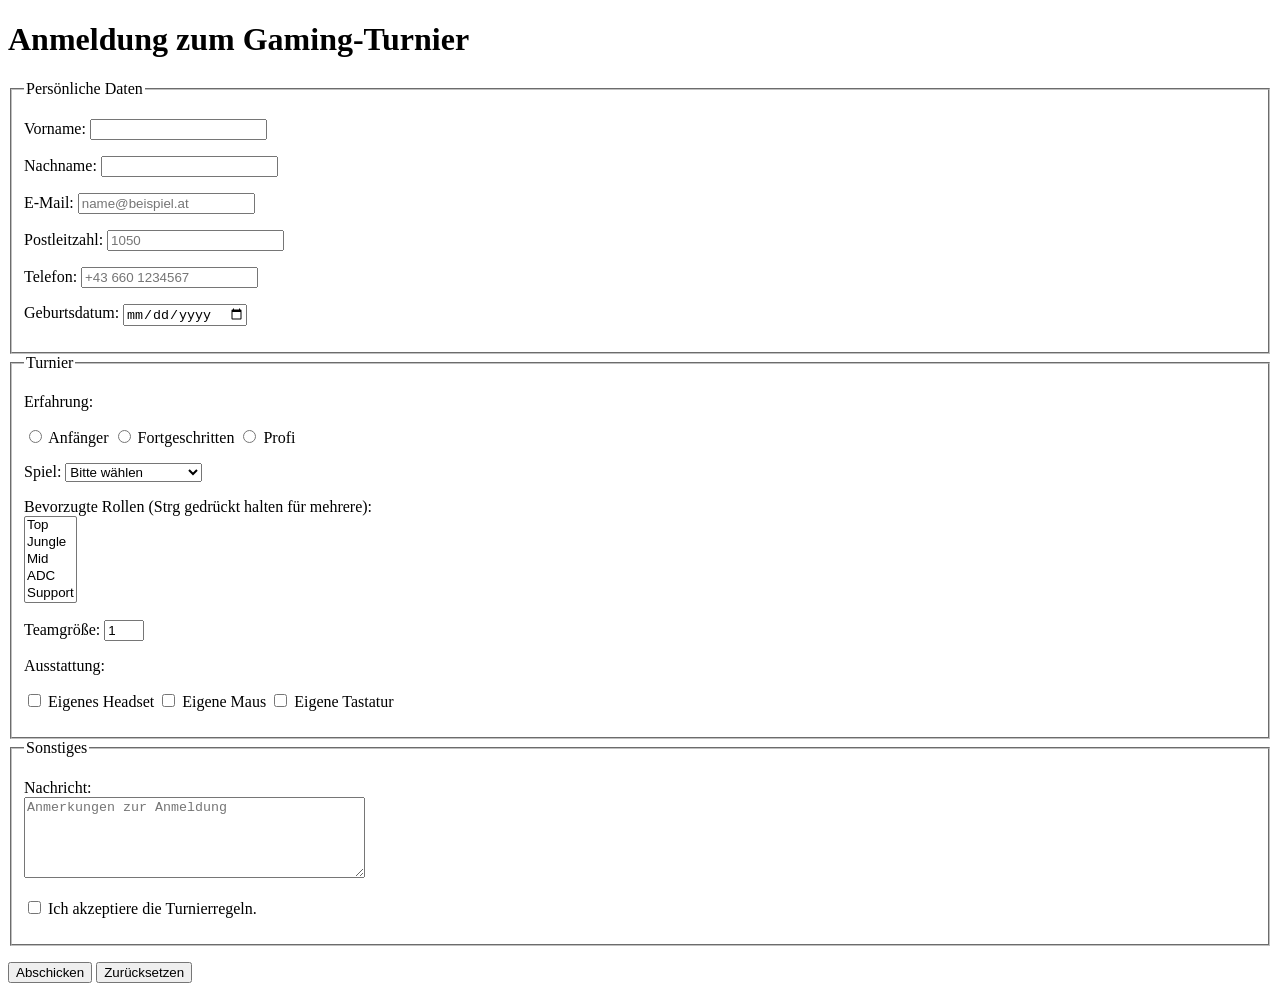
==== formular-uebung/index.html @ 88842530 "Formular-Übung: Anmeldeformular mit mailto Co-Authored-By: Claude Opus 5.5 <noreply@anthropic.com>" ====
<!DOCTYPE html>
<html lang="de">
<head>
    <meta charset="UTF-8">
    <meta name="viewport" content="width=device-width, initial-scale=1.0">
    <title>Formular-Übung – Stefan Barbut</title>
</head>
<body>
    <header>
        <h1>Anmeldung zum Gaming-Turnier</h1>
    </header>

    <main>
        <!-- mailto: öffnet den Mailclient, ?subject= setzt den Betreff -->
        <form action="mailto:stefan.barbut@outlook.com?subject=Anmeldung%20Gaming-Turnier" method="post" enctype="text/plain">

            <fieldset>
                <legend>Persönliche Daten</legend>

                <!-- Texteingabe (Pflichtfeld) -->
                <p>
                    <label for="vorname">Vorname:</label>
                    <input type="text" id="vorname" name="vorname" required>
                </p>
                <p>
                    <label for="nachname">Nachname:</label>
                    <input type="text" id="nachname" name="nachname" required>
                </p>

                <!-- Weiteres Eingabefeld: E-Mail (Pflichtfeld) -->
                <p>
                    <label for="email">E-Mail:</label>
                    <input type="email" id="email" name="email" placeholder="name@beispiel.at" required>
                </p>

                <!-- Pattern-Matching: Postleitzahl mit genau 4 Ziffern -->
                <p>
                    <label for="plz">Postleitzahl:</label>
                    <input type="text" id="plz" name="plz" pattern="[0-9]{4}" title="Genau 4 Ziffern, z. B. 1050" placeholder="1050" required>
                </p>

                <!-- Pattern-Matching: Telefonnummer -->
                <p>
                    <label for="telefon">Telefon:</label>
                    <input type="tel" id="telefon" name="telefon" pattern="\+?[0-9 ]{7,15}" title="7 bis 15 Ziffern, optional mit + am Anfang" placeholder="+43 660 1234567">
                </p>

                <!-- Weiteres Eingabefeld: Datum -->
                <p>
                    <label for="geburtsdatum">Geburtsdatum:</label>
                    <input type="date" id="geburtsdatum" name="geburtsdatum" required>
                </p>
            </fieldset>

            <fieldset>
                <legend>Turnier</legend>

                <!-- Radiobuttons -->
                <p>Erfahrung:</p>
                <p>
                    <input type="radio" id="anfaenger" name="erfahrung" value="Anfaenger" required>
                    <label for="anfaenger">Anfänger</label>
                    <input type="radio" id="fortgeschritten" name="erfahrung" value="Fortgeschritten">
                    <label for="fortgeschritten">Fortgeschritten</label>
                    <input type="radio" id="profi" name="erfahrung" value="Profi">
                    <label for="profi">Profi</label>
                </p>

                <!-- Dropdown -->
                <p>
                    <label for="spiel">Spiel:</label>
                    <select id="spiel" name="spiel" required>
                        <option value="">Bitte wählen</option>
                        <option value="League of Legends">League of Legends</option>
                        <option value="Valorant">Valorant</option>
                        <option value="Rocket League">Rocket League</option>
                        <option value="Geometry Dash">Geometry Dash</option>
                    </select>
                </p>

                <!-- Mehrfachauswahl -->
                <p>
                    <label for="rollen">Bevorzugte Rollen (Strg gedrückt halten für mehrere):</label><br>
                    <select id="rollen" name="rollen" multiple size="5">
                        <option value="Top">Top</option>
                        <option value="Jungle">Jungle</option>
                        <option value="Mid">Mid</option>
                        <option value="ADC">ADC</option>
                        <option value="Support">Support</option>
                    </select>
                </p>

                <!-- Weiteres Eingabefeld: Zahl -->
                <p>
                    <label for="teamgroesse">Teamgröße:</label>
                    <input type="number" id="teamgroesse" name="teamgroesse" min="1" max="5" value="1">
                </p>

                <!-- Checkboxen -->
                <p>Ausstattung:</p>
                <p>
                    <input type="checkbox" id="headset" name="ausstattung" value="Headset">
                    <label for="headset">Eigenes Headset</label>
                    <input type="checkbox" id="maus" name="ausstattung" value="Maus">
                    <label for="maus">Eigene Maus</label>
                    <input type="checkbox" id="tastatur" name="ausstattung" value="Tastatur">
                    <label for="tastatur">Eigene Tastatur</label>
                </p>
            </fieldset>

            <fieldset>
                <legend>Sonstiges</legend>

                <!-- Mehrzeiliges Textfeld -->
                <p>
                    <label for="nachricht">Nachricht:</label><br>
                    <textarea id="nachricht" name="nachricht" rows="5" cols="40" placeholder="Anmerkungen zur Anmeldung"></textarea>
                </p>

                <!-- Checkbox als Pflichtfeld -->
                <p>
                    <input type="checkbox" id="regeln" name="regeln" value="akzeptiert" required>
                    <label for="regeln">Ich akzeptiere die Turnierregeln.</label>
                </p>
            </fieldset>

            <p>
                <button type="submit">Abschicken</button>
                <button type="reset">Zurücksetzen</button>
            </p>
        </form>
    </main>
</body>
</html>
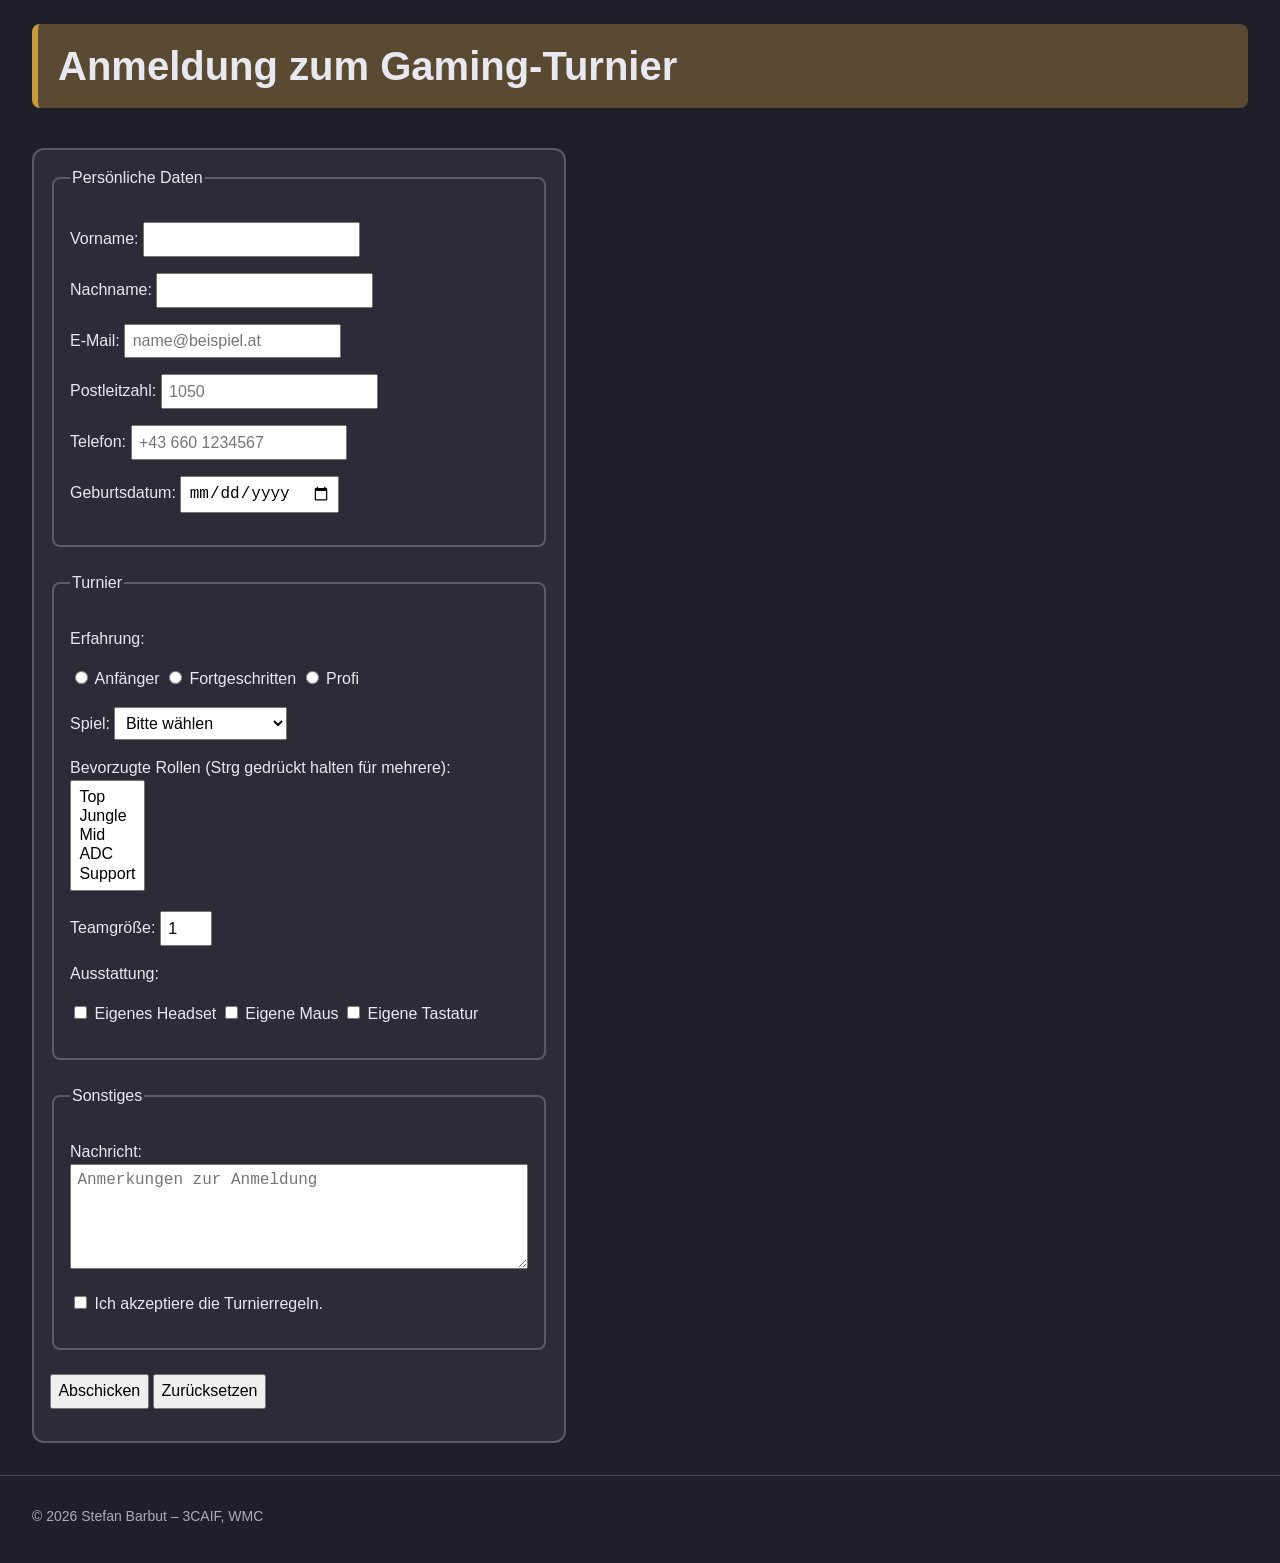
==== commit a0cec340: "Nachgeholt: Aufgabe 4 (CSS) und Aufgabe 6 (Box-Model/Units) + Feedback umgesetzt - style.css angeleg" ====
--- a/formular-uebung/index.html
+++ b/formular-uebung/index.html
@@ -4,15 +4,16 @@
     <meta charset="UTF-8">
     <meta name="viewport" content="width=device-width, initial-scale=1.0">
     <title>Formular-Übung – Stefan Barbut</title>
+    <link rel="stylesheet" href="../style.css">
 </head>
 <body>
     <header>
         <h1>Anmeldung zum Gaming-Turnier</h1>
     </header>
 
-    <main>
+    <main class="inhalt">
         <!-- mailto: öffnet den Mailclient, ?subject= setzt den Betreff -->
-        <form action="mailto:stefan.barbut@outlook.com?subject=Anmeldung%20Gaming-Turnier" method="post" enctype="text/plain">
+        <form class="karte formular" action="mailto:stefan.barbut@outlook.com?subject=Anmeldung%20Gaming-Turnier" method="post" enctype="text/plain">
 
             <fieldset>
                 <legend>Persönliche Daten</legend>
@@ -130,5 +131,9 @@
             </p>
         </form>
     </main>
+
+    <footer>
+        <p>&copy; 2026 Stefan Barbut – 3CAIF, WMC</p>
+    </footer>
 </body>
 </html>
--- a/style.css
+++ b/style.css
@@ -0,0 +1,139 @@
+/* ===== Grundeinstellungen ===== */
+
+/* box-sizing: border-box -> width beinhaltet padding und border */
+*,
+*::before,
+*::after {
+    box-sizing: border-box;
+}
+
+html {
+    font-size: 100%; /* 1rem = 16px (Browser-Standard) */
+}
+
+body {
+    margin: 0;
+    background-color: #1e1f2b;
+    color: #e8e8f0;
+    font-family: Arial, Helvetica, sans-serif;
+    line-height: 1.5; /* einheitenlos: relativ zur Schriftgröße */
+}
+
+/* ===== Header & Navigation ===== */
+
+header {
+    padding: 1.5rem 2rem;
+}
+
+/* Überschrift mit rgba()-Hintergrund */
+h1 {
+    margin: 0 0 1rem;
+    padding: 0.75rem 1.25rem;
+    background-color: rgba(200, 155, 60, 0.35);
+    border-left: 0.4rem solid rgb(200, 155, 60);
+    border-radius: 0.5rem;
+    font-size: 2.5rem;
+}
+
+nav a {
+    display: inline-block;
+    margin-right: 1rem;
+    padding: 0.4em 0.9em; /* em: relativ zur Schriftgröße des Links */
+    color: #e8e8f0;
+    text-decoration: none;
+    border: 2px solid rgba(232, 232, 240, 0.4);
+    border-radius: 2rem;
+}
+
+nav a:hover {
+    background-color: rgba(232, 232, 240, 0.15);
+}
+
+/* ===== Inhalt ===== */
+
+.inhalt {
+    display: flex;
+    flex-wrap: wrap;
+    gap: 2rem;
+    max-width: 75rem;
+    padding: 0 2rem 2rem;
+}
+
+/* Kartendesign: Box-Model mit margin, border, padding */
+.karte {
+    width: 20rem;
+    padding: 1rem;
+    border: 2px solid rgba(232, 232, 240, 0.25);
+    border-radius: 0.75rem;
+    background-color: rgba(255, 255, 255, 0.06);
+}
+
+.karte h2 {
+    margin-top: 0;
+    color: rgb(200, 155, 60);
+}
+
+/* Prozent: Bild füllt immer die Breite der Karte */
+.bild {
+    display: block;
+    width: 100%;
+    height: auto;
+    margin-bottom: 1rem;
+    border-radius: 0.5rem;
+}
+
+/* Formular-Seite: breitere Karte, Textlänge in ch begrenzt */
+.formular {
+    width: 100%;
+    max-width: 60ch;
+}
+
+.formular fieldset {
+    margin-bottom: 1.5rem;
+    padding: 1rem;
+    border: 2px solid rgba(232, 232, 240, 0.25);
+    border-radius: 0.5rem;
+}
+
+.formular input,
+.formular select,
+.formular textarea,
+.formular button {
+    padding: 0.4rem;
+    font-size: 1rem;
+}
+
+.formular textarea {
+    width: 100%;
+}
+
+/* ===== Box-Model-Vergleich ===== */
+
+.box-demo {
+    width: 26rem;
+}
+
+.demo {
+    width: 20rem;
+    padding: 1rem;
+    border: 2px solid rgb(200, 155, 60);
+    margin-bottom: 1rem;
+    font-size: 0.85rem;
+}
+
+.content-box {
+    box-sizing: content-box; /* alte Berechnung: 20rem + padding + border */
+}
+
+.border-box {
+    box-sizing: border-box;
+}
+
+/* ===== Footer ===== */
+
+footer {
+    padding: 1rem 2rem;
+    border-top: 1px solid rgba(232, 232, 240, 0.2);
+    font-size: 0.875rem;
+    color: rgba(232, 232, 240, 0.7);
+}
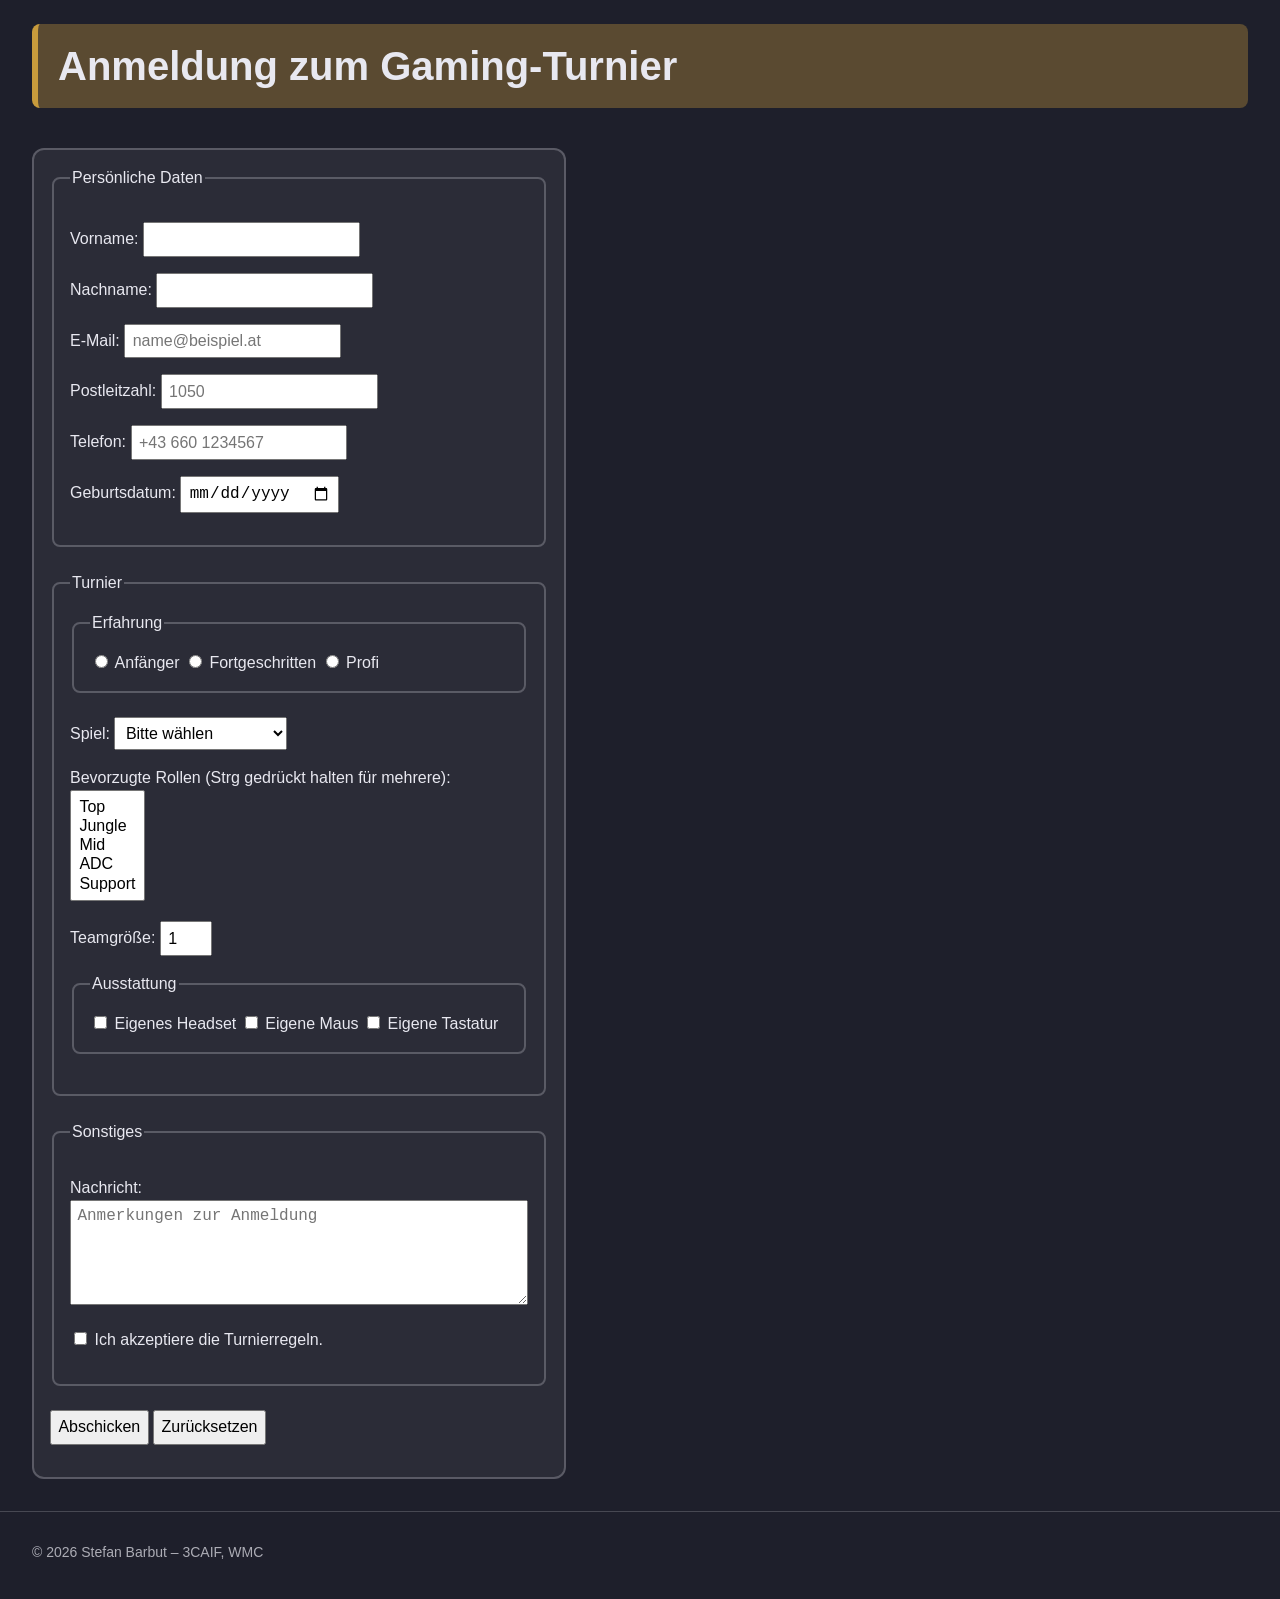
==== commit a96aecce: "Nachgeholt: Aufgabe KM3-04 CSS-Selektoren + Formular verbessert - css-selektoren/: demo.html/demo.cs" ====
--- a/formular-uebung/index.html
+++ b/formular-uebung/index.html
@@ -56,16 +56,16 @@
             <fieldset>
                 <legend>Turnier</legend>
 
-                <!-- Radiobuttons -->
-                <p>Erfahrung:</p>
-                <p>
+                <!-- Radiobuttons: gleicher name = eine Gruppe, eigener value = eine Option -->
+                <fieldset>
+                    <legend>Erfahrung</legend>
                     <input type="radio" id="anfaenger" name="erfahrung" value="Anfaenger" required>
                     <label for="anfaenger">Anfänger</label>
                     <input type="radio" id="fortgeschritten" name="erfahrung" value="Fortgeschritten">
                     <label for="fortgeschritten">Fortgeschritten</label>
                     <input type="radio" id="profi" name="erfahrung" value="Profi">
                     <label for="profi">Profi</label>
-                </p>
+                </fieldset>
 
                 <!-- Dropdown -->
                 <p>
@@ -98,15 +98,15 @@
                 </p>
 
                 <!-- Checkboxen -->
-                <p>Ausstattung:</p>
-                <p>
+                <fieldset>
+                    <legend>Ausstattung</legend>
                     <input type="checkbox" id="headset" name="ausstattung" value="Headset">
                     <label for="headset">Eigenes Headset</label>
                     <input type="checkbox" id="maus" name="ausstattung" value="Maus">
                     <label for="maus">Eigene Maus</label>
                     <input type="checkbox" id="tastatur" name="ausstattung" value="Tastatur">
                     <label for="tastatur">Eigene Tastatur</label>
-                </p>
+                </fieldset>
             </fieldset>
 
             <fieldset>
